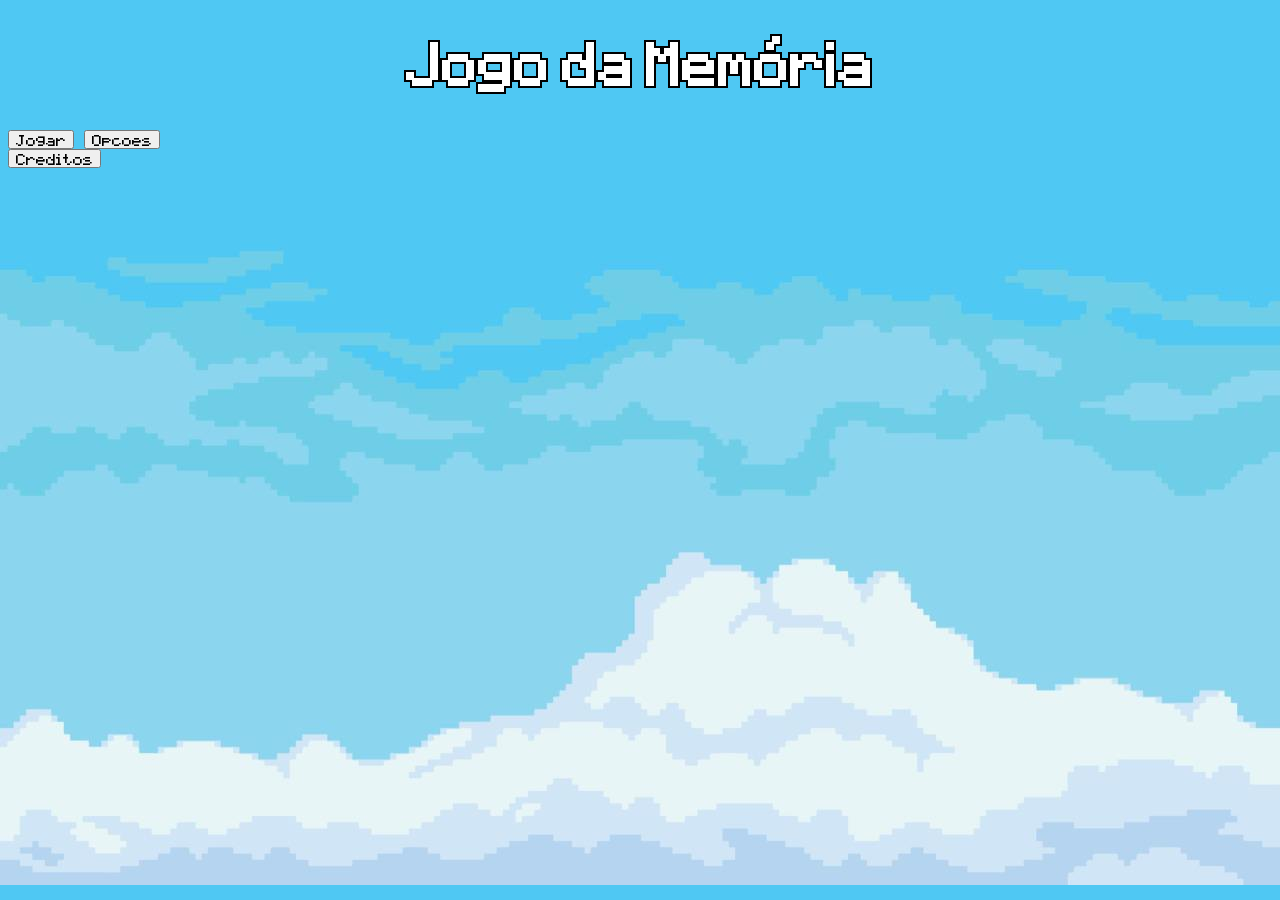
==== index.html @ 43507abe "Projeto de styles do programa" ====
<!DOCTYPE html>
<html lang="pt-br">
<head>
    <meta charset="UTF-8">
    <meta name="viewport" content="width=device-width, initial-scale=1.0">
    <title>Bem vindo!</title>
    <link rel="stylesheet" href="style.css">
</head>
<body>
    <h1>Jogo da Memória</h1>
    <section class="buttons">
        <button class="play">Jogar</button>
        <button class="options">Opcoes</button>
    </section>
    <button class="credits">Creditos</button>
</body>
</html>
---- style.css ----
@font-face{
    font-family: 'FonteTitulo';
    src: url("fonts/Minecraftia-Regular.ttf");
}

@font-face{
    font-family: 'FonteParagrafo';
    src: url("fonts/pixelmix.ttf");
}

body{
    font-family: 'FonteParagrafo';
    background-image: url(imagens/fundo.jpg);
}

h1{
    font-family: 'FonteTitulo';
    text-align: center;
    color: white;
    font-size: 3em;
    text-shadow:
        -2px -2px 0 black,  
        2px -2px 0 black,
        -2px  2px 0 black,
        2px  2px 0 black;
}

button{
    font-family: 'FonteParagrafo';
}

section.buttons{
    
}
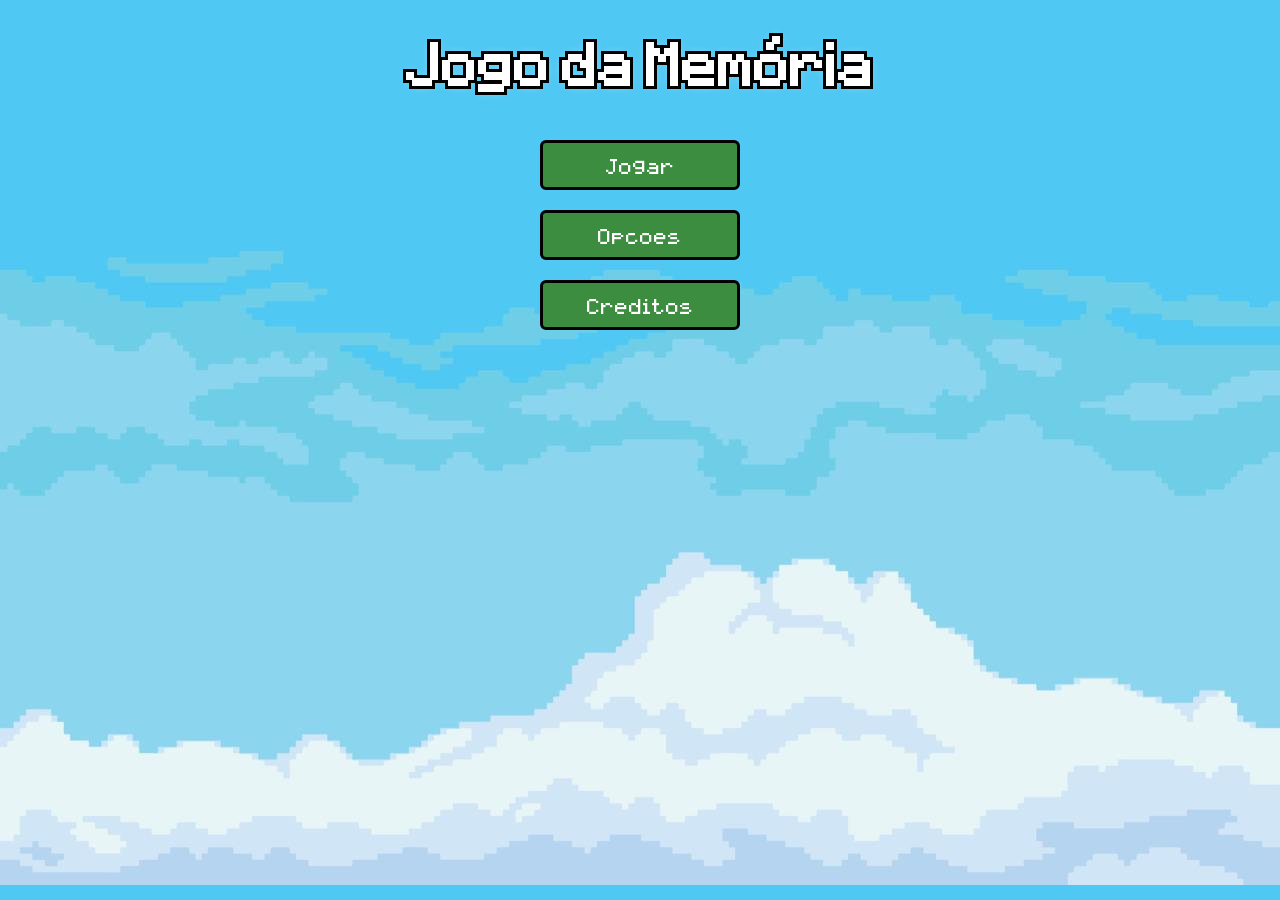
==== commit a857824e: "Melhorias com Créditos adicionados" ====
--- a/index.html
+++ b/index.html
@@ -9,9 +9,9 @@
 <body>
     <h1>Jogo da Memória</h1>
     <section class="buttons">
-        <button class="play">Jogar</button>
+        <button class="play" onclick="window.location.href='dificuldade.html'">Jogar</button>
         <button class="options">Opcoes</button>
+        <a href="creditos.html"><button class="credits">Creditos</button></a>
     </section>
-    <button class="credits">Creditos</button>
 </body>
 </html>
--- a/style.css
+++ b/style.css
@@ -16,19 +16,40 @@
 h1{
     font-family: 'FonteTitulo';
     text-align: center;
+    color: #ffffff;
+    font-size: 3em;
+
+    text-shadow:
+        -3px -3px 0 black,
+        3px -3px 0 black,
+        -3px 3px 0 black,
+        3px 3px 0 black,
+        0px 0px 10px rgba(255,255,255,0.4);
+}
+button{
+    font-family: 'FonteParagrafo';
+    width: 200px;
+    height: 50px;
+    font-size: 18px;
+    margin: 10px;
+
+    background-color: #3c8d40;
     color: white;
-    font-size: 3em;
-    text-shadow:
-        -2px -2px 0 black,  
-        2px -2px 0 black,
-        -2px  2px 0 black,
-        2px  2px 0 black;
+    border: 3px solid black;
+    border-radius: 6px;
+
+    transition: 0.2s;
 }
 
-button{
-    font-family: 'FonteParagrafo';
+button:hover{
+    background-color: #2f6e32;
+    cursor: pointer;
+    transform: scale(1.05);
 }
 
 section.buttons{
-    
+    display: flex;
+    flex-direction: column;
+    align-items: center;
+    justify-content: center;
 }
